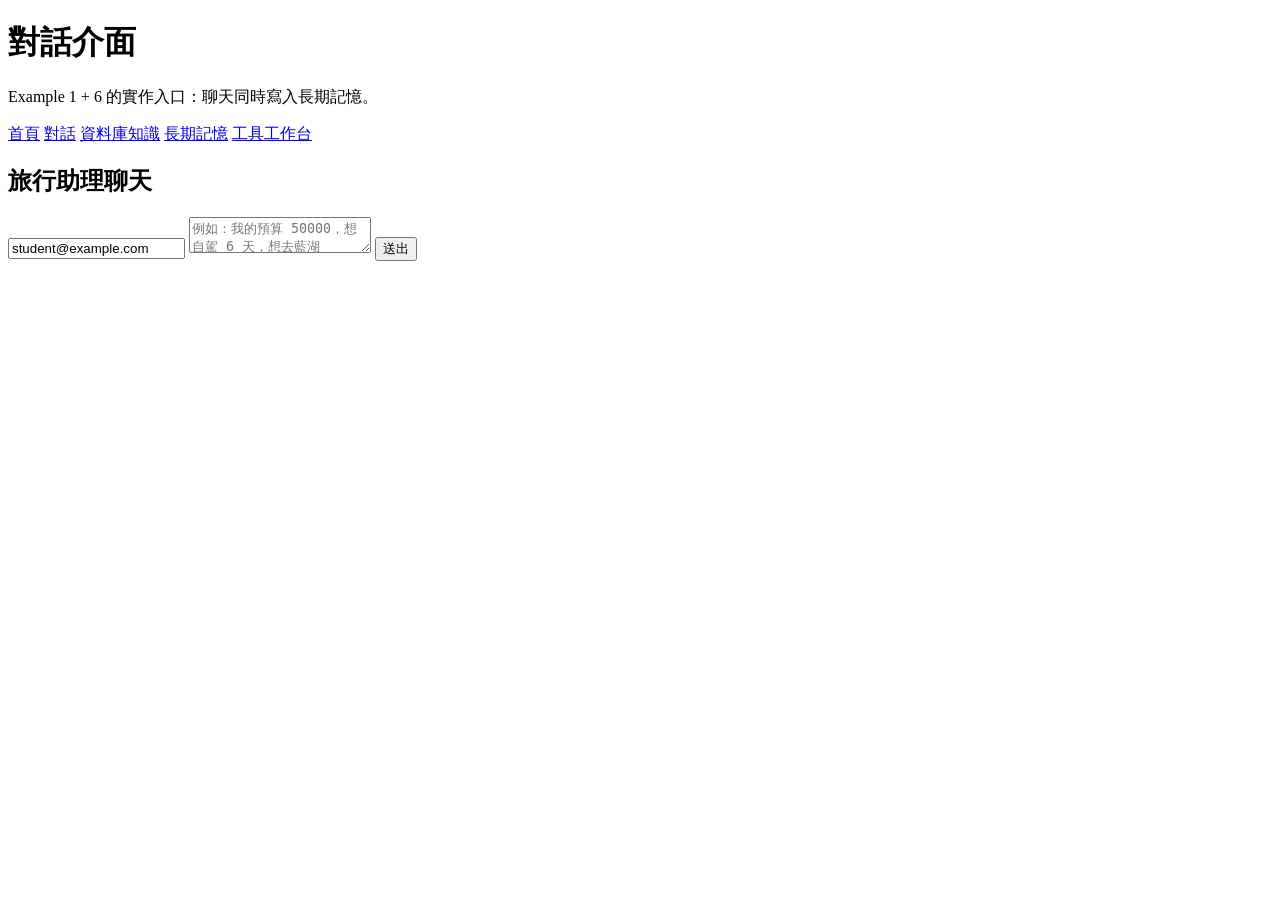
==== iceland_lab_web/web/chat.html @ 19b7fe8a "add frontweb web" ====
<!doctype html>
<html lang="zh-Hant">
<head>
  <meta charset="UTF-8" />
  <meta name="viewport" content="width=device-width, initial-scale=1.0" />
  <title>Iceland Lab - 對話</title>
  <link rel="stylesheet" href="/assets/style.css" />
</head>
<body data-page="chat">
  <header class="top">
    <h1>對話介面</h1>
    <p>Example 1 + 6 的實作入口：聊天同時寫入長期記憶。</p>
    <nav class="nav">
      <a href="/">首頁</a>
      <a href="/chat" class="active">對話</a>
      <a href="/knowledge">資料庫知識</a>
      <a href="/memory">長期記憶</a>
      <a href="/tools">工具工作台</a>
    </nav>
  </header>

  <main class="main">
    <div class="card">
      <h2>旅行助理聊天</h2>
      <input id="userId" value="student@example.com" />
      <textarea id="chatInput" placeholder="例如：我的預算 50000，想自駕 6 天，想去藍湖"></textarea>
      <button class="btn" id="chatBtn">送出</button>
      <div class="out" id="chatOut"></div>
    </div>
  </main>
  <script src="/assets/app.js"></script>
</body>
</html>
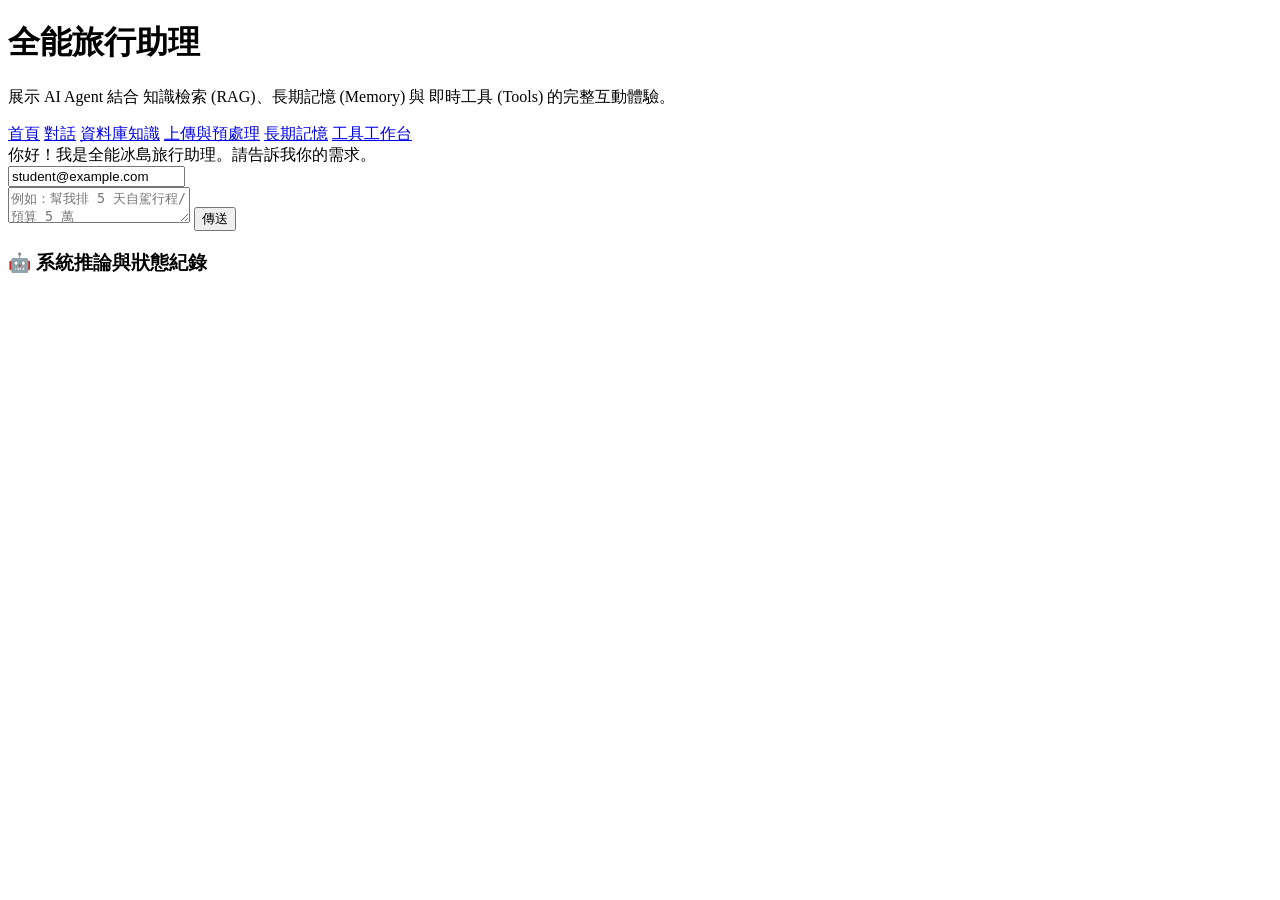
==== commit f95aad00: "fix error but not very success" ====
--- a/iceland_lab_web/web/chat.html
+++ b/iceland_lab_web/web/chat.html
@@ -3,31 +3,47 @@
 <head>
   <meta charset="UTF-8" />
   <meta name="viewport" content="width=device-width, initial-scale=1.0" />
-  <title>Iceland Lab - 對話</title>
+  <title>Iceland Lab - 對話助理</title>
   <link rel="stylesheet" href="/assets/style.css" />
 </head>
 <body data-page="chat">
   <header class="top">
-    <h1>對話介面</h1>
-    <p>Example 1 + 6 的實作入口：聊天同時寫入長期記憶。</p>
+    <h1>全能旅行助理</h1>
+    <p>展示 AI Agent 結合 知識檢索 (RAG)、長期記憶 (Memory) 與 即時工具 (Tools) 的完整互動體驗。</p>
     <nav class="nav">
       <a href="/">首頁</a>
       <a href="/chat" class="active">對話</a>
       <a href="/knowledge">資料庫知識</a>
+      <a href="/upload">上傳與預處理</a>
       <a href="/memory">長期記憶</a>
       <a href="/tools">工具工作台</a>
     </nav>
   </header>
 
   <main class="main">
-    <div class="card">
-      <h2>旅行助理聊天</h2>
-      <input id="userId" value="student@example.com" />
-      <textarea id="chatInput" placeholder="例如：我的預算 50000，想自駕 6 天，想去藍湖"></textarea>
-      <button class="btn" id="chatBtn">送出</button>
-      <div class="out" id="chatOut"></div>
+    <div class="agent-chat-container">
+      <div id="agentHistory" class="agent-history">
+        <div class="message system">
+          你好！我是全能冰島旅行助理。請告訴我你的需求。
+        </div>
+      </div>
+      <div class="agent-input-area">
+        <input type="text" id="userId" value="student@example.com" placeholder="用戶ID">
+        <div class="input-row">
+           <textarea id="agentInput" rows="2" placeholder="例如：幫我排 5 天自駕行程/預算 5 萬"></textarea>
+           <button id="sendBtn" class="btn">傳送</button>
+        </div>
+      </div>
+    </div>
+
+    <!-- Agent's reasoning box -->
+    <div id="thinkingProcess" class="thinking-process hidden">
+      <h3>🤖 系統推論與狀態紀錄</h3>
+      <div id="thoughtContent" class="thought-content"></div>
+      <div id="sourceContent" class="source-content"></div>
     </div>
   </main>
+  
   <script src="/assets/app.js"></script>
 </body>
 </html>
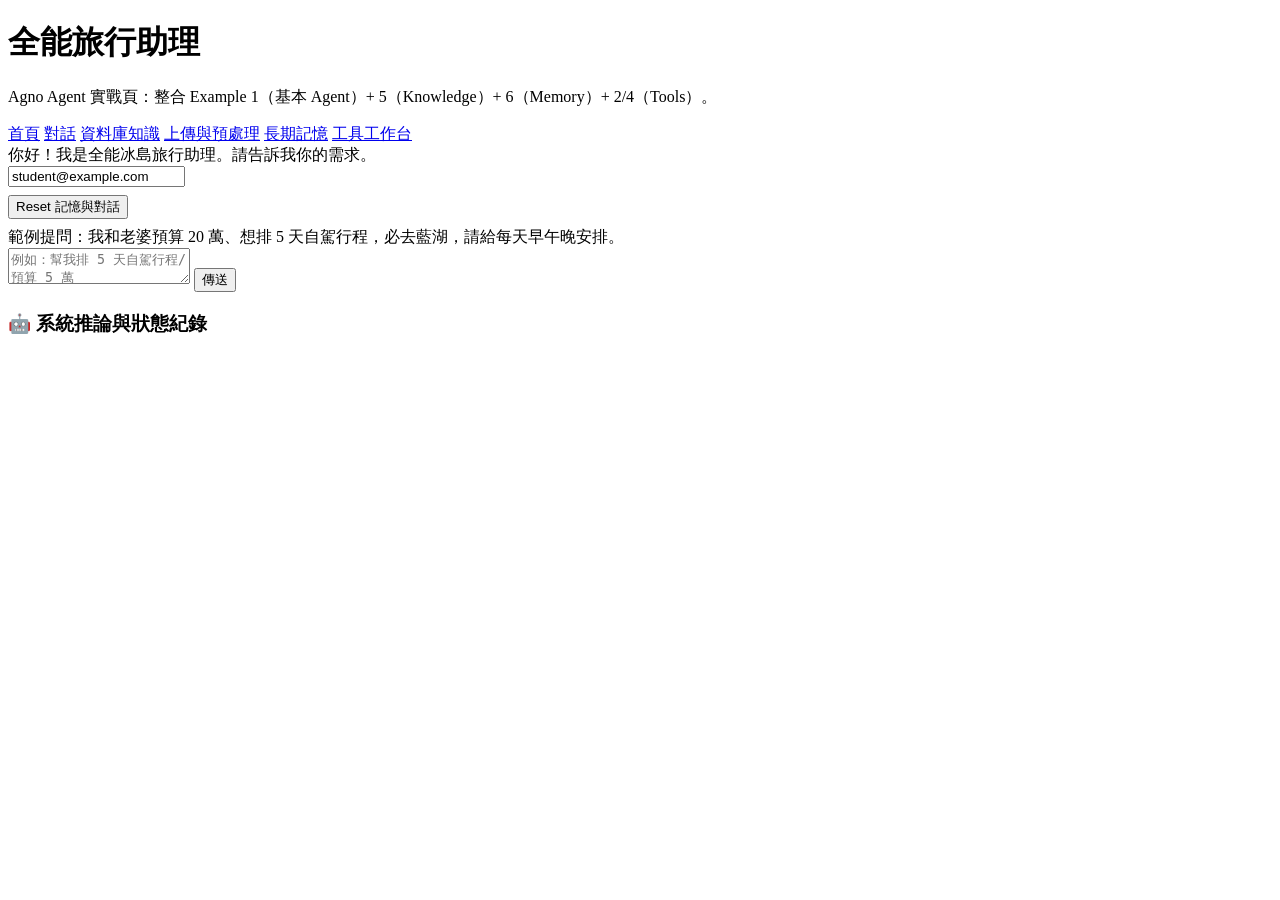
==== commit ca83efc1: "final version" ====
--- a/iceland_lab_web/web/chat.html
+++ b/iceland_lab_web/web/chat.html
@@ -9,7 +9,7 @@
 <body data-page="chat">
   <header class="top">
     <h1>全能旅行助理</h1>
-    <p>展示 AI Agent 結合 知識檢索 (RAG)、長期記憶 (Memory) 與 即時工具 (Tools) 的完整互動體驗。</p>
+    <p>Agno Agent 實戰頁：整合 Example 1（基本 Agent）+ 5（Knowledge）+ 6（Memory）+ 2/4（Tools）。</p>
     <nav class="nav">
       <a href="/">首頁</a>
       <a href="/chat" class="active">對話</a>
@@ -29,6 +29,12 @@
       </div>
       <div class="agent-input-area">
         <input type="text" id="userId" value="student@example.com" placeholder="用戶ID">
+        <div style="margin-top:8px;">
+          <button id="resetBtn" class="btn danger">Reset 記憶與對話</button>
+        </div>
+        <div class="muted" style="margin-top: 8px;">
+          範例提問：我和老婆預算 20 萬、想排 5 天自駕行程，必去藍湖，請給每天早午晚安排。
+        </div>
         <div class="input-row">
            <textarea id="agentInput" rows="2" placeholder="例如：幫我排 5 天自駕行程/預算 5 萬"></textarea>
            <button id="sendBtn" class="btn">傳送</button>
